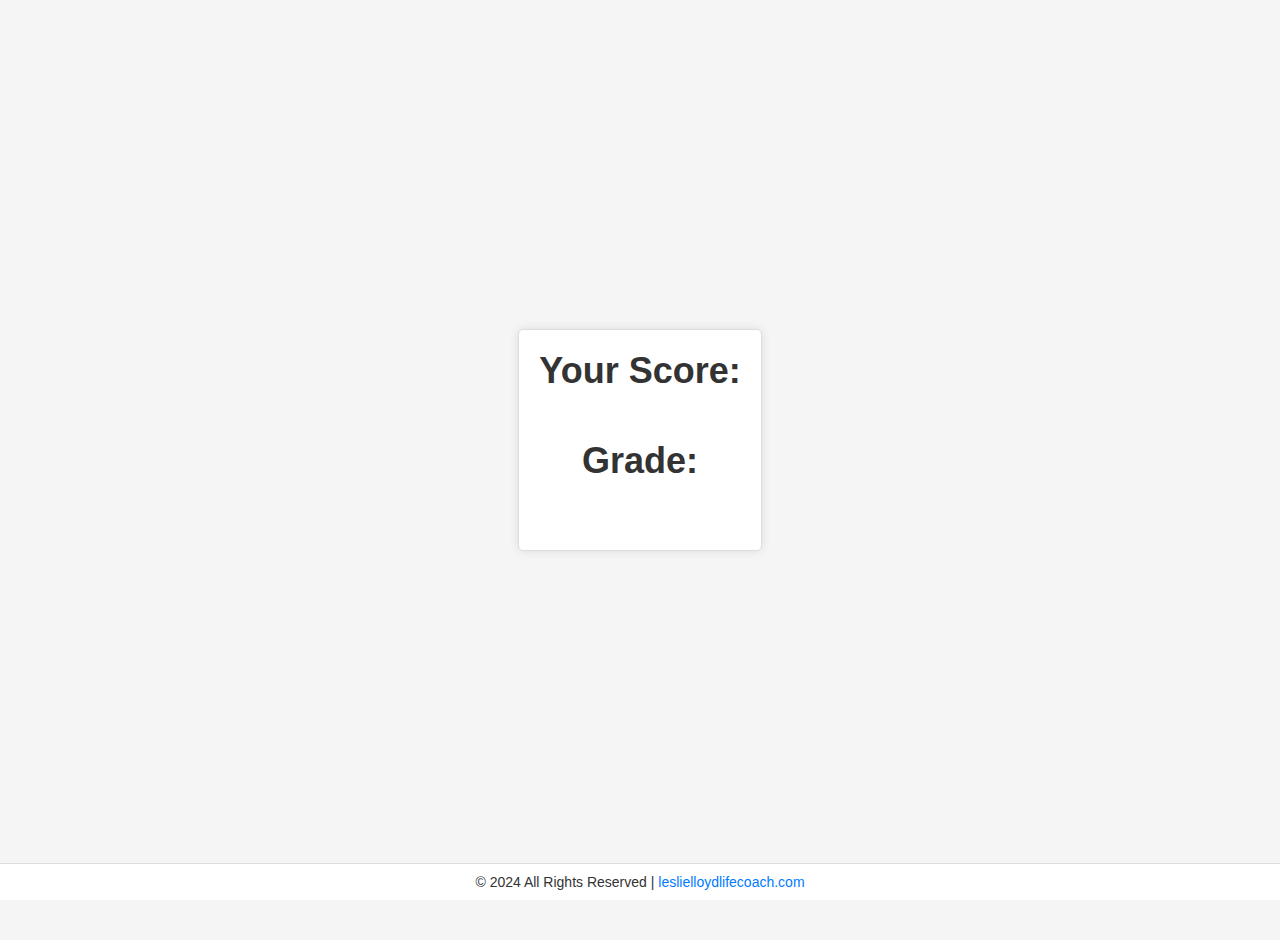
==== result.html @ 8ed99dc8 "Add files via upload" ====
<!DOCTYPE html>
<html lang="en">
<head>
    <meta charset="UTF-8">
    <meta name="viewport" content="width=device-width, initial-scale=1.0">
    <title>Quiz Result</title>
    <link rel="stylesheet" href="styles.css">
    <style>
        /* Additional styles for result page */
        body {
            display: flex;
            flex-direction: column;
            align-items: center;
            justify-content: center;
            height: 100vh;
            margin: 0;
            background-color: #f5f5f5;
            font-family: Arial, sans-serif;
        }

        .result-container {
            text-align: center;
            padding: 20px;
            background: #fff;
            border: 1px solid #ddd;
            border-radius: 5px;
            box-shadow: 0 0 10px rgba(0, 0, 0, 0.1);
            margin-bottom: 60px; /* Space for the footer */
        }

        .result-container h1 {
            margin: 0;
            font-size: 36px; /* Large font size */
            color: #333;
        }

        .result-container .score {
            font-size: 48px; /* Very big font size */
            font-weight: bold; /* Bold text */
            color: #007BFF; /* Optional color for emphasis */
        }

        .result-container .grade {
            font-size: 48px; /* Very big font size */
            font-weight: bold; /* Bold text */
            color: #FF5722; /* Optional color for emphasis */
        }

        .result-container p {
            font-size: 24px; /* Adjust if needed */
            color: #333;
        }

        .footer {
            text-align: center;
            font-size: 14px;
            color: #333;
            margin-top: auto;
            padding: 10px;
            background-color: #fff;
            border-top: 1px solid #ddd;
            width: 100%;
            position: fixed;
            bottom: 0;
        }

        .footer a {
            color: #007BFF;
            text-decoration: none;
        }

        .footer a:hover {
            text-decoration: underline;
        }
    </style>
</head>
<body>
    <div class="result-container">
        <h1>Your Score:</h1>
        <p id="score" class="score"></p>
        <h1>Grade:</h1>
        <p id="grade" class="grade"></p>
    </div>
    <footer class="footer">
        &copy; 2024 All Rights Reserved | <a href="https://leslielloydlifecoach.com" target="_blank">leslielloydlifecoach.com</a>
    </footer>
    <script>
        // Extract query parameters
        const urlParams = new URLSearchParams(window.location.search);
        const score = urlParams.get('score');
        const grade = urlParams.get('grade');

        // Display result
        document.getElementById('score').textContent = score;
        document.getElementById('grade').textContent = grade;
    </script>
</body>
</html>
---- styles.css ----
body {
    font-family: Arial, sans-serif;
    padding: 20px;
    background-color: #f5f5f5;
}

h1 {
    text-align: center;
    color: #333;
}

h2 {
    color: #555;
}

.question-section {
    margin-bottom: 20px;
    padding: 10px;
    background-color: #fff;
    border: 1px solid #ddd;
    border-radius: 5px;
}

.question {
    margin-bottom: 10px;
}

.question label {
    display: block;
    margin-bottom: 5px; /* Space between question label and options */
}

.options {
    display: flex;
    flex-wrap: wrap; /* Allows items to wrap to the next line if necessary */
    gap: 10px; /* Space between radio buttons and labels */
}

.options input {
    margin-right: 5px; /* Space between radio button and its label */
}

.options label {
    display: flex;
    align-items: center; /* Aligns text vertically with the radio button */
}

.submit-btn {
    display: block;
    width: 100%;
    padding: 10px;
    background-color: #007BFF;
    color: #fff;
    border: none;
    border-radius: 5px;
    cursor: pointer;
    font-size: 16px;
}

.submit-btn:hover {
    background-color: #0056b3;
}

.result {
    margin-top: 24px;
    text-align: center;
    font-weight: bold;
    font-size: 20px; /* Increased font size for better visibility */
    color: #333;
}

@media (max-width: 600px) {
    .options {
        flex-direction: row; /* Keeps radio buttons in a single row */
        overflow-x: auto; /* Adds horizontal scroll if needed */
        gap: 10px; /* Space between radio buttons and labels */
    }

    .options input {
        margin-right: 5px; /* Space between radio button and its label */
    }

    .options label {
        margin-bottom: 0; /* No additional margin below the labels */
    }
}

.footer {
    text-align: center;
    font-size: 14px;
    color: #333;
    margin-top: auto;
    padding: 10px;
    background-color: #fff;
    border-top: 1px solid #ddd;
    width: 100%;
    position: fixed;
    bottom: 0;
}

.footer a {
    color: #007BFF;
    text-decoration: none;
}

.footer a:hover {
    text-decoration: underline;
}
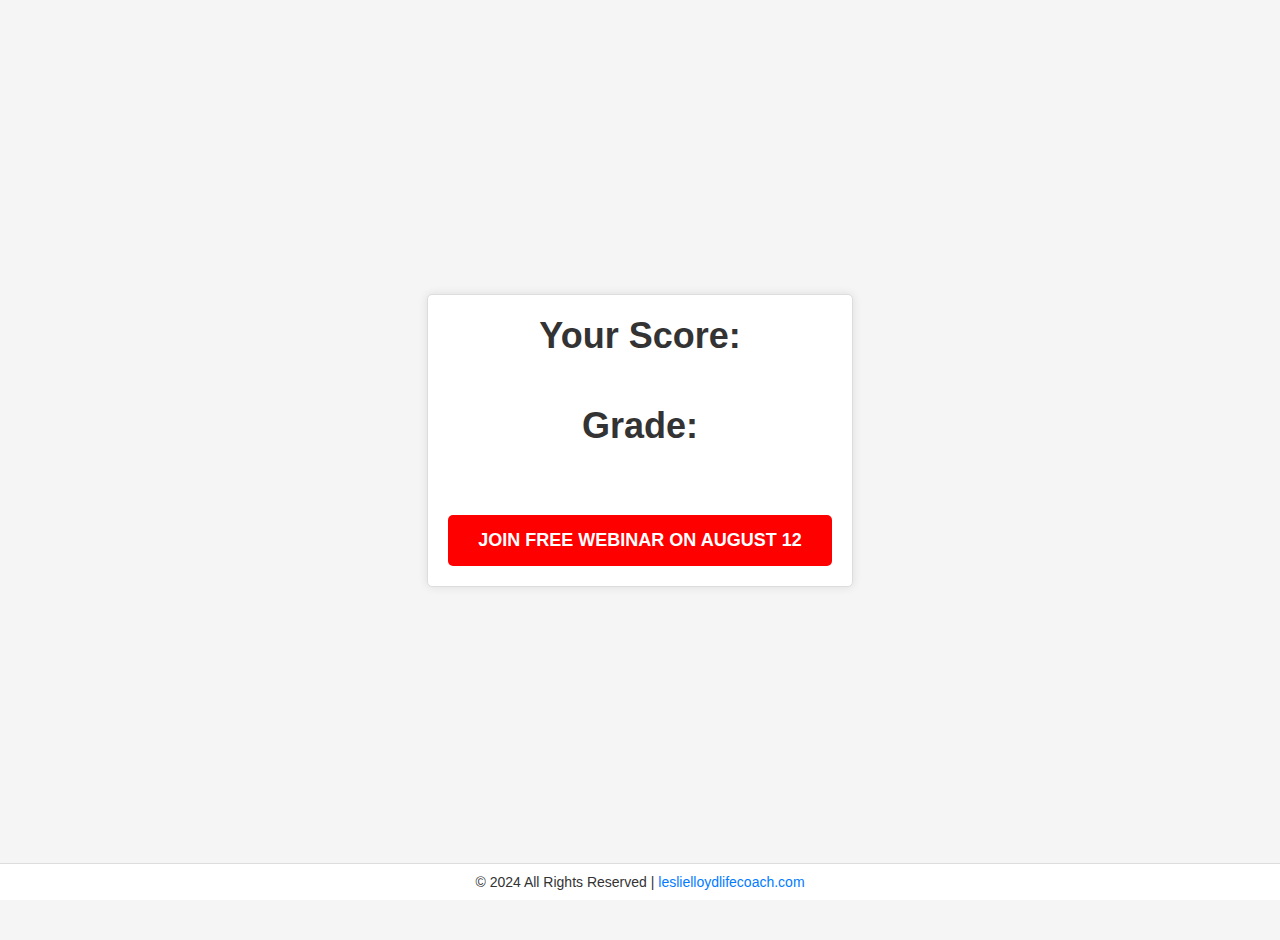
==== commit 1f5ba855: "add event registration button at scoreboard" ====
--- a/result.html
+++ b/result.html
@@ -51,6 +51,25 @@
             color: #333;
         }
 
+        .join-webinar-btn {
+            display: inline-block;
+            margin-top: 20px;
+            padding: 15px 30px;
+            background-color: #ff0000;
+            color: #fff;
+            text-align: center;
+            border-radius: 5px;
+            text-decoration: none;
+            font-size: 18px;
+            font-weight: bold;
+            transition: background-color 0.3s, transform 0.3s;
+        }
+
+        .join-webinar-btn:hover {
+            background-color: #009258;
+            transform: scale(1.05);
+        }
+
         .footer {
             text-align: center;
             font-size: 14px;
@@ -80,6 +99,7 @@
         <p id="score" class="score"></p>
         <h1>Grade:</h1>
         <p id="grade" class="grade"></p>
+        <a href="https://leslielloydlifecoach.com/workshopsblueprint" class="join-webinar-btn" target="_blank">JOIN FREE WEBINAR ON AUGUST 12</a>
     </div>
     <footer class="footer">
         &copy; 2024 All Rights Reserved | <a href="https://leslielloydlifecoach.com" target="_blank">leslielloydlifecoach.com</a>
